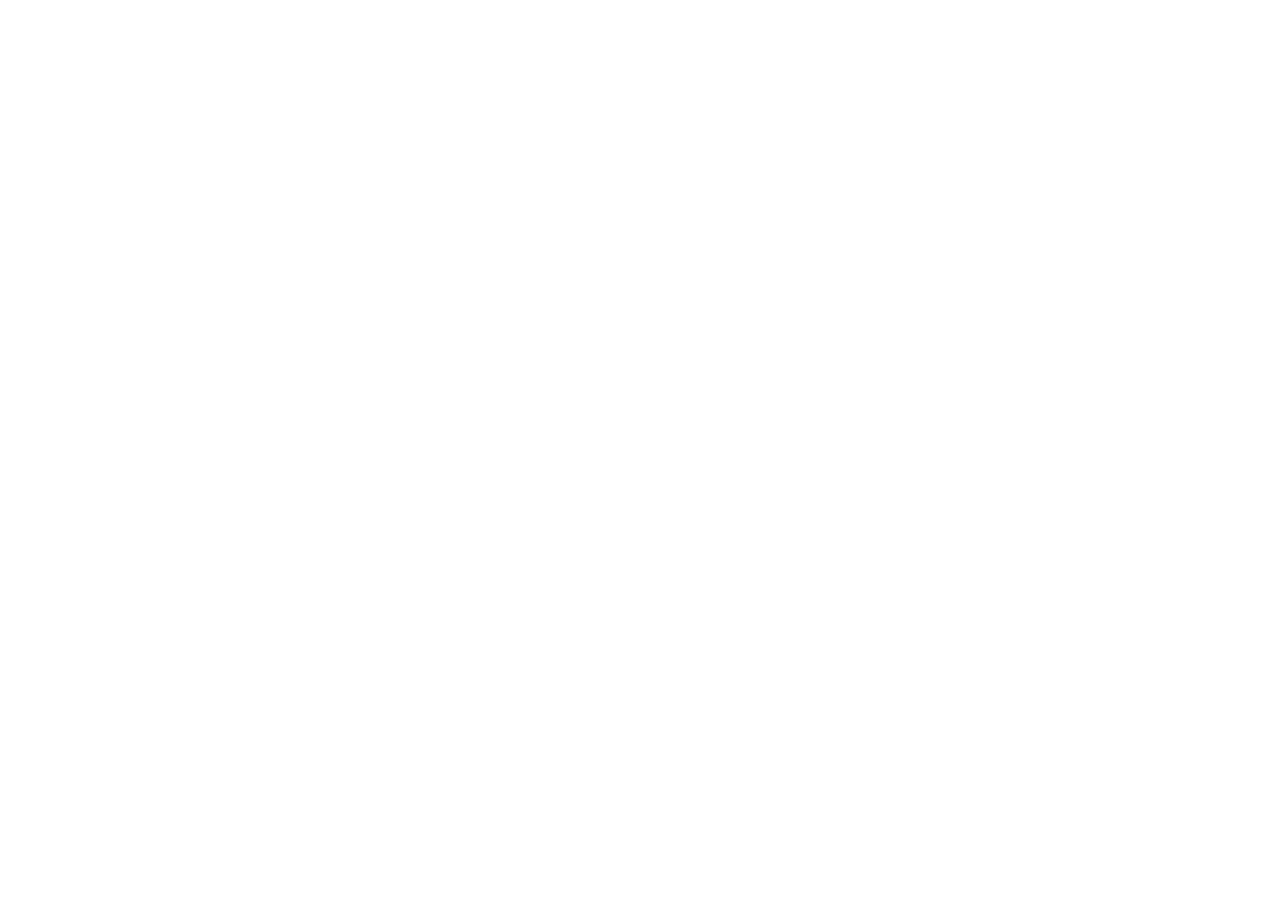
==== aula-30-10/index.html @ c8d52541 "inicio" ====
<!DOCTYPE html>
<html lang="en">
<head>
    <meta charset="UTF-8">
    <meta name="viewport" content="width=device-width, initial-scale=1.0">
    <title>Document</title>
</head>
<body>
    
</body>
</html>
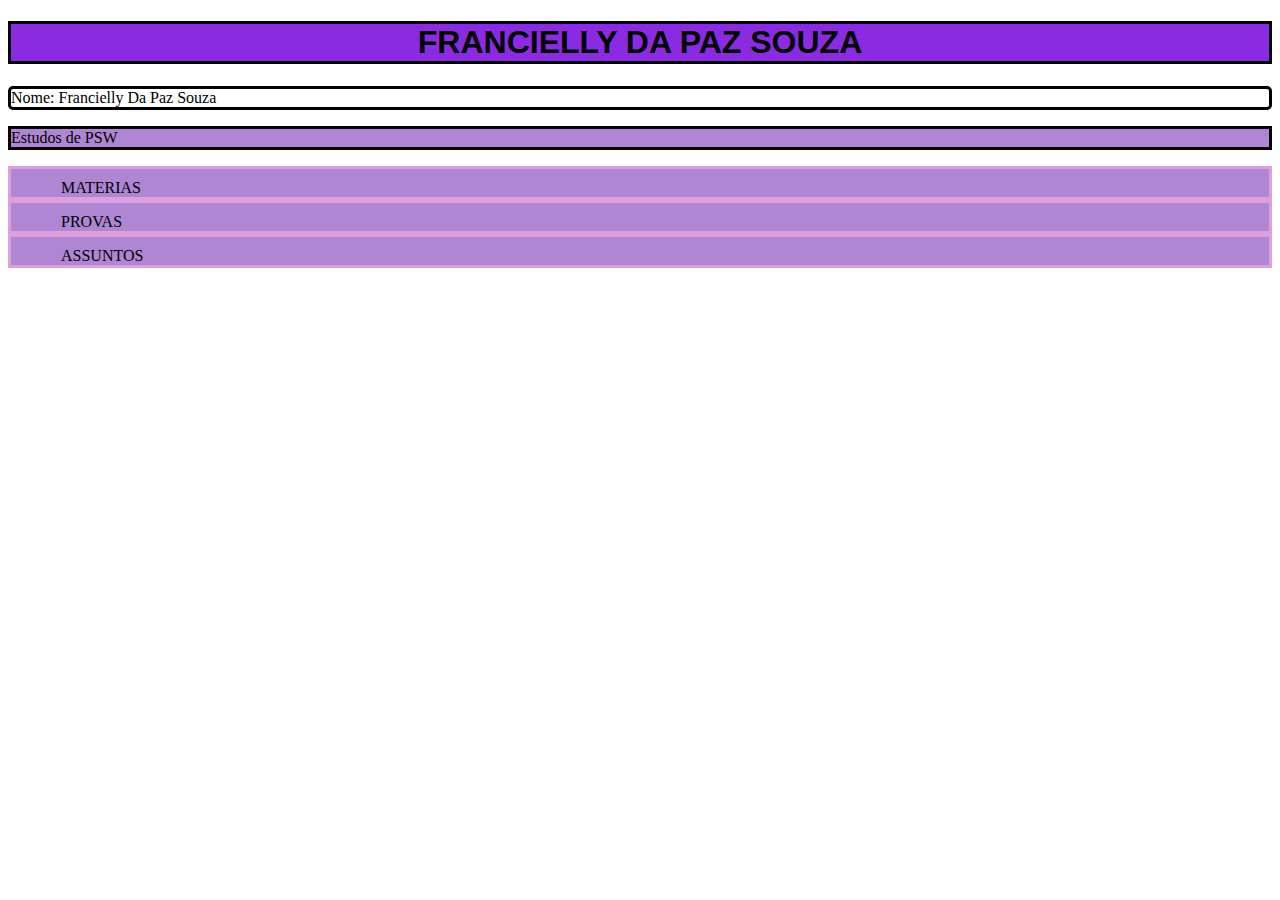
==== commit 8f5fb43d: "aula experimental" ====
--- a/aula-30-10/index.html
+++ b/aula-30-10/index.html
@@ -3,9 +3,20 @@
 <head>
     <meta charset="UTF-8">
     <meta name="viewport" content="width=device-width, initial-scale=1.0">
-    <title>Document</title>
+<link rel="stylesheet" href="styles.css">
+    <title>TESTANDO</title>
 </head>
 <body>
+    <h1>FRANCIELLY DA PAZ SOUZA</h1>
+    <p id="p1">Nome: Francielly Da Paz Souza</p>
     
+        <p class="a1">Estudos de PSW</p>
+    <div class="a1"> MATERIAS</div>
+    <div class="a1"> PROVAS</div>
+    <div class="a1"> ASSUNTOS</div>
+
+
+
+
 </body>
 </html>--- a/aula-30-10/styles.css
+++ b/aula-30-10/styles.css
@@ -0,0 +1,25 @@
+h1{
+    background-color: blueviolet;
+    text-align: center;
+    border-style: solid;
+    border-color: black;
+    font-family: Arial, Helvetica, sans-serif;
+    color: black;
+    opacity: 100%;
+}
+
+#p1{
+ border-color: black;
+ border-style: solid;
+ border-radius: 5px;
+}
+div{
+    border-color: plum;
+    padding-top: 10px;
+    padding-left: 50px;
+}
+.a1{
+    background-color: rgb(175, 134, 212);
+    border-style: solid;
+
+}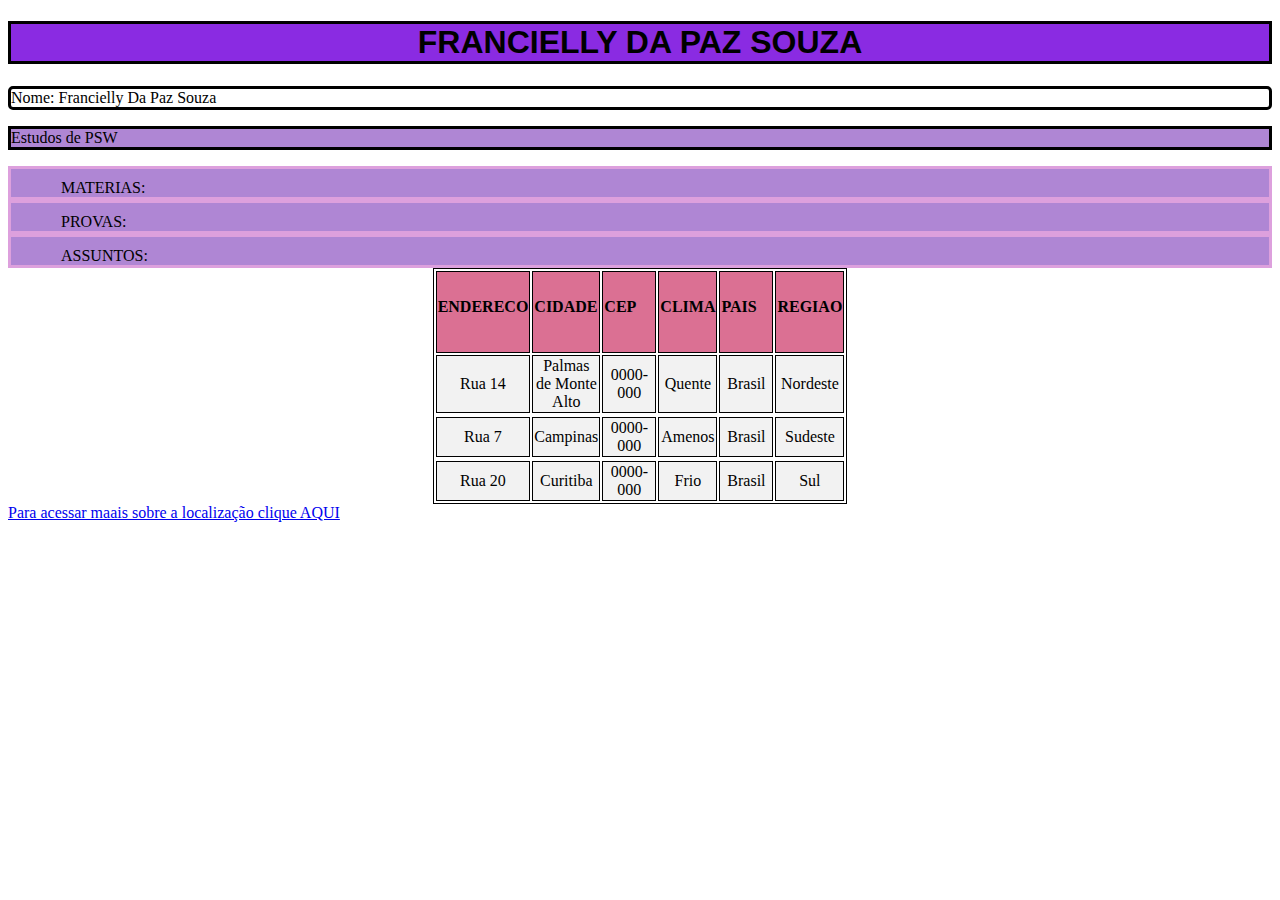
==== commit 24071a09: "aula experimental" ====
--- a/aula-30-10/index.html
+++ b/aula-30-10/index.html
@@ -11,12 +11,52 @@
     <p id="p1">Nome: Francielly Da Paz Souza</p>
     
         <p class="a1">Estudos de PSW</p>
-    <div class="a1"> MATERIAS</div>
-    <div class="a1"> PROVAS</div>
-    <div class="a1"> ASSUNTOS</div>
+    <div class="a1"> MATERIAS:</div>
+    <div class="a1"> PROVAS:</div>
+    <div class="a1"> ASSUNTOS:</div>
+
+
+
+<table>
+    <tr>
+        <th>ENDERECO </th>
+        <th>CIDADE</th>
+        <th>CEP</th>
+        <th>CLIMA</th>
+        <th>PAIS</th>
+        <th>REGIAO</th>
+        </tr>
+        <tr>
+        <td>Rua 14</td>
+        <td>Palmas de Monte Alto</td>
+        <td>0000-000</td>
+        <td>Quente</td>
+        <td>Brasil</td>
+        <td>Nordeste</td>
+        <tr>
+
+        </tr>
+        <td>Rua 7</td>
+        <td>Campinas</td>
+        <td>0000-000</td>
+        <td>Amenos</td>
+        <td>Brasil</td>
+        <td>Sudeste</td>
+<tr>
+</tr> <td>Rua 20</td>
+<td>Curitiba</td>
+<td>0000-000</td>
+<td>Frio</td>
+<td>Brasil</td>
+<td>Sul</td>
 
 
 
 
+
+    </tr>
+</table>
+<a href="file:///home%81rea%20de%20Trabalho/psw1-2024/francielly1AII/aula30-10/psw11/aula30-10/index.html">Para acessar maais sobre a localização clique AQUI </a>
+
 </body>
 </html>--- a/aula-30-10/styles.css
+++ b/aula-30-10/styles.css
@@ -22,4 +22,49 @@
     background-color: rgb(175, 134, 212);
     border-style: solid;
 
+}
+
+  table, th, td {
+    border: 1px solid;
+  }
+  #customers {
+    font-family: Arial, Helvetica, sans-serif;
+    border-collapse: collapse;
+    width: 100%;
+  }
+
+table tr:nth-child(even){background-color: #f2f2f2;}
+
+table tr:hover {background-color: #ddd;}
+
+table th {
+  padding-top: 10px;
+  padding-bottom: 20px;
+  text-align: left;
+  background-color: palevioletred
+  color purple;
+}
+th {
+    height: 50px;
+    background-color: palevioletred;
+  }
+  th {
+    width: 50px; ;
+
+  }
+.p2{
+    color: hotpink;
+  }
+  .p2 link {
+    color: red;
+  }
+table{
+    text-align: center;
+    margin-top: auto;
+    margin-bottom: auto;
+    margin-left: auto;
+    margin-right: auto;
+}
+a{
+
 }